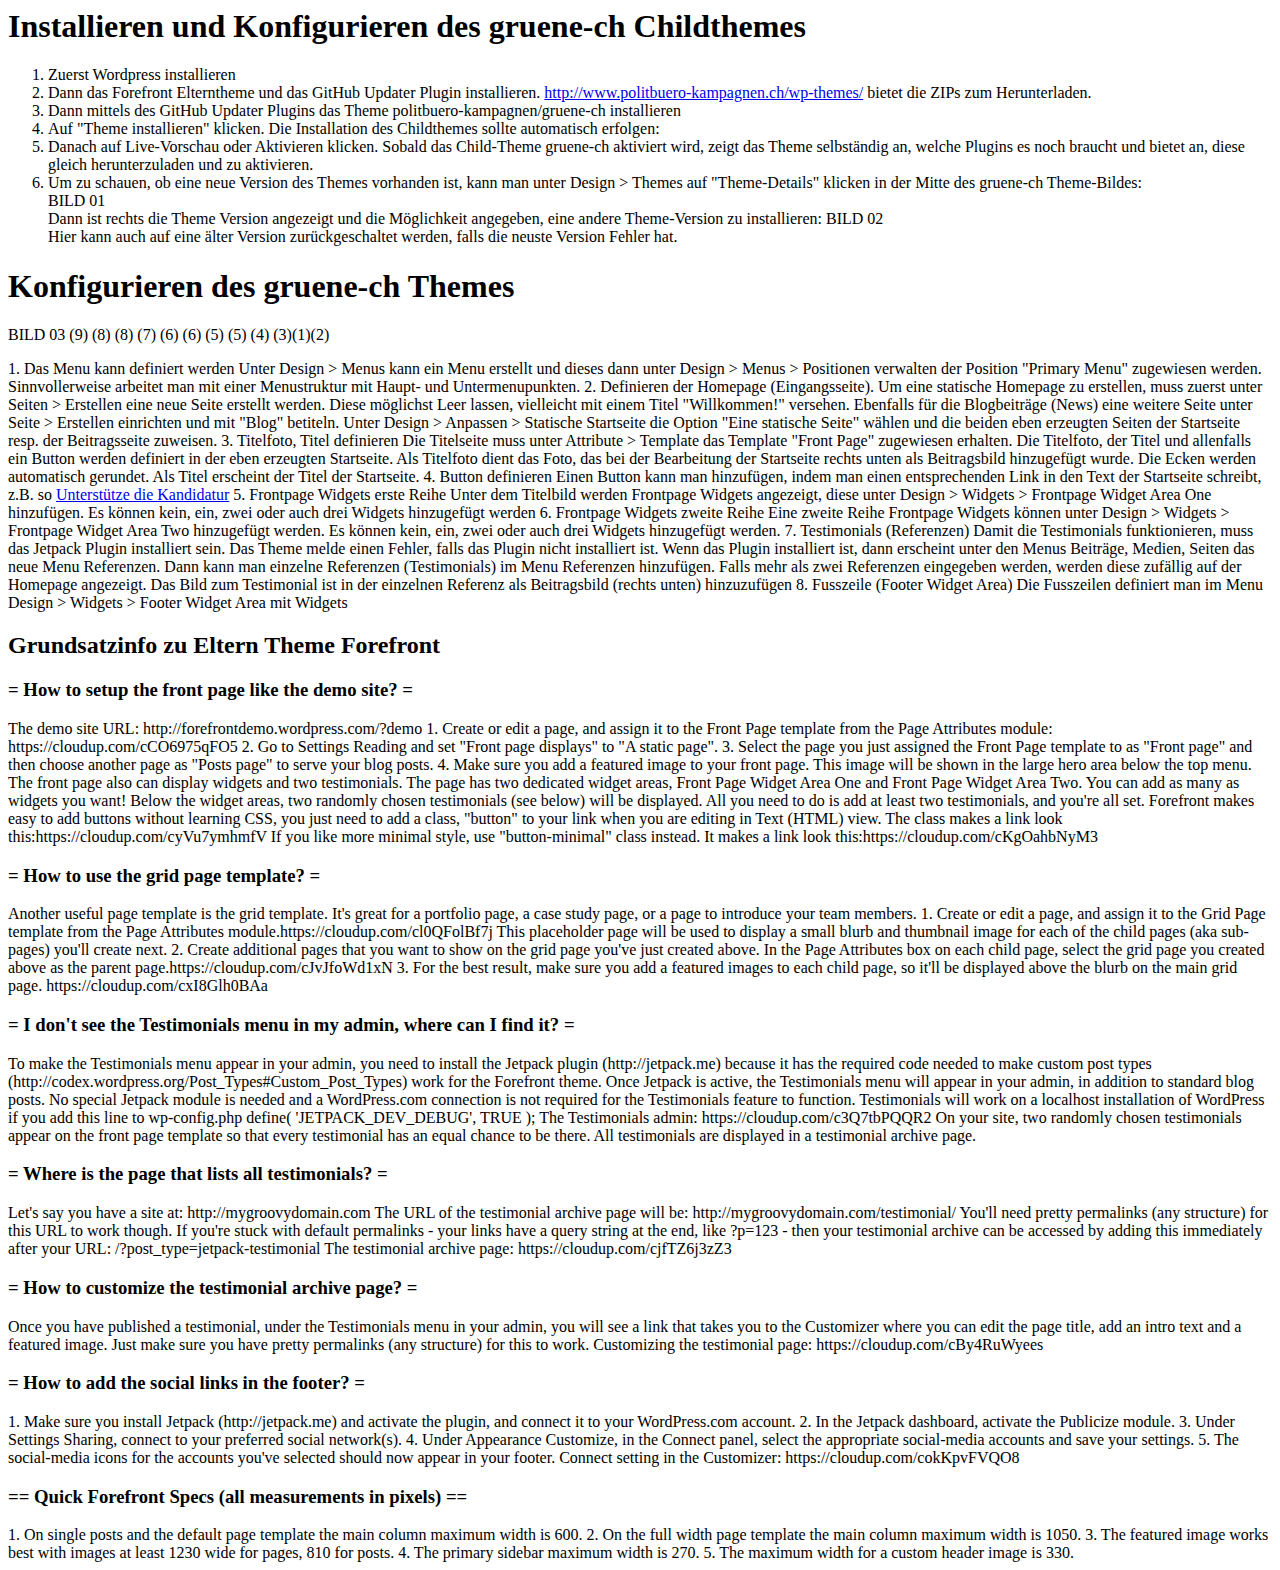
==== howto/index.htm @ e73c8769 "Added raw Howto-HTML" ====
<html>
<head>
<title>gruene-ch Wordpress Child Theme HOW TO</title>
</head>
<body>
<h1>Installieren und Konfigurieren des gruene-ch Childthemes</h1>

<ol>
<li>Zuerst Wordpress installieren</li>
<li>Dann das Forefront Elterntheme und das GitHub Updater Plugin installieren. <a href="http://www.politbuero-kampagnen.ch/wp-themes/">http://www.politbuero-kampagnen.ch/wp-themes/</a> bietet die ZIPs zum Herunterladen.</li>
<li>Dann mittels des GitHub Updater Plugins das Theme politbuero-kampagnen/gruene-ch installieren</li>
<li>Auf "Theme installieren" klicken. Die Installation des Childthemes sollte automatisch erfolgen:</li>
<li>Danach auf Live-Vorschau oder Aktivieren klicken. Sobald das Child-Theme gruene-ch aktiviert wird, zeigt das Theme selbständig an, welche Plugins es noch braucht und bietet an, diese gleich herunterzuladen und zu aktivieren.</li>
<li>Um zu schauen, ob eine neue Version des Themes vorhanden ist, kann man unter Design > Themes auf "Theme-Details" klicken in der Mitte des gruene-ch Theme-Bildes:<br />
BILD 01<br />
Dann ist rechts die Theme Version angezeigt und die Möglichkeit angegeben, eine andere Theme-Version zu installieren:
BILD 02<br />
Hier kann auch auf eine älter Version zurückgeschaltet werden, falls die neuste Version Fehler hat.
</li>
</ol>

<h1>Konfigurieren des gruene-ch Themes</h1>
<p>BILD 03  (9) (8) (8) (7) (6) (6) (5) (5) (4) (3)(1)(2) </p>


<p>

1.    Das Menu kann definiert werden

Unter Design > Menus kann ein Menu erstellt und dieses dann unter Design > Menus > Positionen verwalten der Position "Primary Menu" zugewiesen werden. Sinnvollerweise arbeitet man mit einer Menustruktur mit Haupt- und Untermenupunkten.

2.    Definieren der Homepage (Eingangsseite).

Um eine statische Homepage zu erstellen, muss zuerst unter Seiten > Erstellen eine neue Seite erstellt werden. Diese möglichst Leer lassen, vielleicht mit einem Titel "Willkommen!" versehen. Ebenfalls für die Blogbeiträge (News) eine weitere Seite unter Seite > Erstellen einrichten und mit "Blog" betiteln.

Unter Design > Anpassen > Statische Startseite die Option "Eine statische Seite" wählen und die beiden eben erzeugten Seiten der Startseite resp. der Beitragsseite zuweisen.


3.    Titelfoto, Titel definieren

Die Titelseite muss unter Attribute > Template das Template "Front Page" zugewiesen erhalten.

Die Titelfoto, der Titel und allenfalls ein Button werden definiert in der eben erzeugten Startseite. Als Titelfoto dient das Foto, das bei der Bearbeitung der Startseite rechts unten als Beitragsbild hinzugefügt wurde.

Die Ecken werden automatisch gerundet.

Als Titel erscheint der Titel der Startseite.

4.    Button definieren

Einen Button kann man hinzufügen, indem man einen entsprechenden Link in den Text der Startseite schreibt, z.B. so

<a class="button-minimal" href="http://new.balthasar-glaettli.ch/unterstuetzungskomitee/" target="_blank">Unterstütze die Kandidatur</a>

5.    Frontpage Widgets erste Reihe

Unter dem Titelbild werden Frontpage Widgets angezeigt, diese unter Design > Widgets > Frontpage Widget Area One hinzufügen. Es können kein, ein, zwei oder auch drei Widgets hinzugefügt werden

6.    Frontpage Widgets zweite Reihe

Eine zweite Reihe Frontpage Widgets können unter Design > Widgets > Frontpage Widget Area Two hinzugefügt werden. Es können kein, ein, zwei oder auch drei Widgets hinzugefügt werden.

7.    Testimonials (Referenzen)

Damit die Testimonials funktionieren, muss das Jetpack Plugin installiert sein. Das Theme melde einen Fehler, falls das Plugin nicht installiert ist. Wenn das Plugin installiert ist, dann erscheint unter den Menus Beiträge, Medien, Seiten das neue Menu Referenzen.

Dann kann man einzelne Referenzen (Testimonials) im Menu Referenzen hinzufügen. Falls mehr als zwei Referenzen eingegeben werden, werden diese zufällig auf der Homepage angezeigt. Das Bild zum Testimonial ist in der einzelnen Referenz als Beitragsbild (rechts unten) hinzuzufügen

8.    Fusszeile (Footer Widget Area)

Die Fusszeilen definiert man im Menu Design > Widgets > Footer Widget Area mit Widgets


</p>

<h2>Grundsatzinfo zu Eltern Theme Forefront</h2>

<h3>= How to setup the front page like the demo site? =</h3>
The demo site URL: http://forefrontdemo.wordpress.com/?demo

1. Create or edit a page, and assign it to the Front Page template from the Page Attributes module: https://cloudup.com/cCO6975qFO5
2. Go to Settings Reading and set "Front page displays" to "A static page".
3. Select the page you just assigned the Front Page template to as "Front page" and then choose another page as "Posts page" to serve your blog posts.
4. Make sure you add a featured image to your front page. This image will be shown in the large hero area below the top menu.

The front page also can display widgets and two testimonials. The page has two dedicated widget areas, Front Page Widget Area One and Front Page Widget Area Two. You can add as many as widgets you want!

Below the widget areas, two randomly chosen testimonials (see below) will be displayed. All you need to do is add at least two testimonials, and you're all set.

Forefront makes easy to add buttons without learning CSS, you just need to add a class, "button" to your link when you are editing in Text (HTML) view. The class makes a link look this:https://cloudup.com/cyVu7ymhmfV

If you like more minimal style, use "button-minimal" class instead. It makes a link look this:https://cloudup.com/cKgOahbNyM3

<h3>= How to use the grid page template? =</h3>

Another useful page template is the grid template. It's great for a portfolio page, a case study page, or a page to introduce your team members.

1. Create or edit a page, and assign it to the Grid Page template from the Page Attributes module.https://cloudup.com/cl0QFolBf7j  This placeholder page will be used to display a small blurb and thumbnail image for each of the child pages (aka sub-pages) you'll create next.
2. Create additional pages that you want to show on the grid page you've just created above. In the Page Attributes box on each child page, select the grid page you created above as the parent page.https://cloudup.com/cJvJfoWd1xN
3. For the best result, make sure you add a featured images to each child page, so it'll be displayed above the blurb on the main grid page. https://cloudup.com/cxI8Glh0BAa

<h3>= I don't see the Testimonials menu in my admin, where can I find it? =</h3>

To make the Testimonials menu appear in your admin, you need to install the Jetpack plugin (http://jetpack.me) because it has the required code needed to make custom post types (http://codex.wordpress.org/Post_Types#Custom_Post_Types) work for the Forefront theme.

Once Jetpack is active, the Testimonials menu will appear in your admin, in addition to standard blog posts. No special Jetpack module is needed and a WordPress.com connection is not required for the Testimonials feature to function. Testimonials will work on a localhost installation of WordPress if you add this line to wp-config.php

define( 'JETPACK_DEV_DEBUG', TRUE );

The Testimonials admin: https://cloudup.com/c3Q7tbPQQR2

On your site, two randomly chosen testimonials appear on the front page template so that every testimonial has an equal chance to be there. All testimonials are displayed in a testimonial archive page.

<h3>= Where is the page that lists all testimonials? =</h3>

Let's say you have a site at: http://mygroovydomain.com

The URL of the testimonial archive page will be: http://mygroovydomain.com/testimonial/

You'll need pretty permalinks (any structure) for this URL to work though. If you're stuck with default permalinks - your links have a query string at the end, like ?p=123 - then your testimonial archive can be accessed by adding this immediately after your URL:

/?post_type=jetpack-testimonial

The testimonial archive page: https://cloudup.com/cjfTZ6j3zZ3

<h3>= How to customize the testimonial archive page? =</h3>

Once you have published a testimonial, under the Testimonials menu in your admin, you will see a link that takes you to the Customizer where you can edit the page title, add an intro text and a featured image. Just make sure you have pretty permalinks (any structure) for this to work.

Customizing the testimonial page: https://cloudup.com/cBy4RuWyees

<h3>= How to add the social links in the footer? =</h3>

1. Make sure you install Jetpack (http://jetpack.me) and activate the plugin, and connect it to your WordPress.com account.
2. In the Jetpack dashboard, activate the Publicize module.
3. Under Settings Sharing, connect to your preferred social network(s).
4. Under Appearance Customize, in the Connect panel, select the appropriate social-media accounts and save your settings.
5. The social-media icons for the accounts you've selected should now appear in your footer.

Connect setting in the Customizer: https://cloudup.com/cokKpvFVQO8

<h3>== Quick Forefront Specs (all measurements in pixels) ==</h3>

1. On single posts and the default page template the main column maximum width is 600.
2. On the full width page template the main column maximum width is 1050.
3. The featured image works best with images at least 1230 wide for pages, 810 for posts.
4. The primary sidebar maximum width is 270.
5. The maximum width for a custom header image is 330.


</body>
</html>
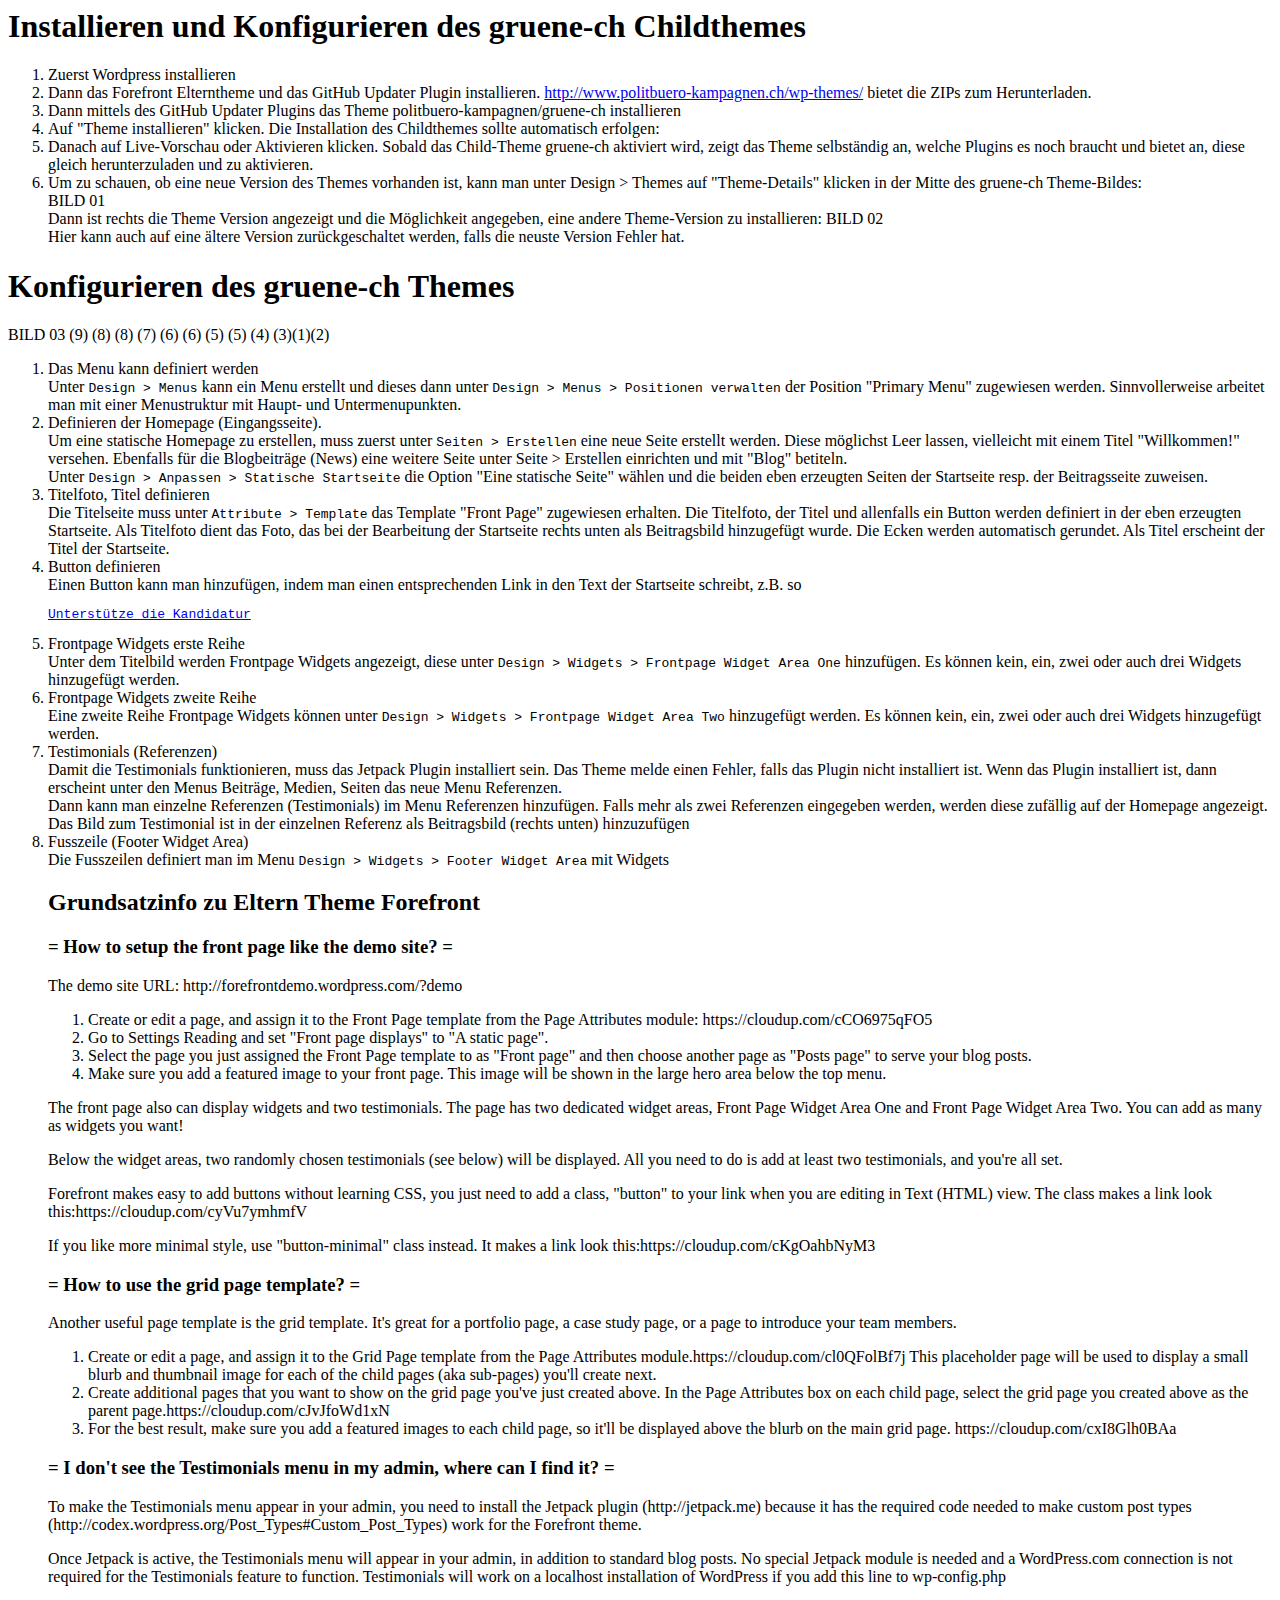
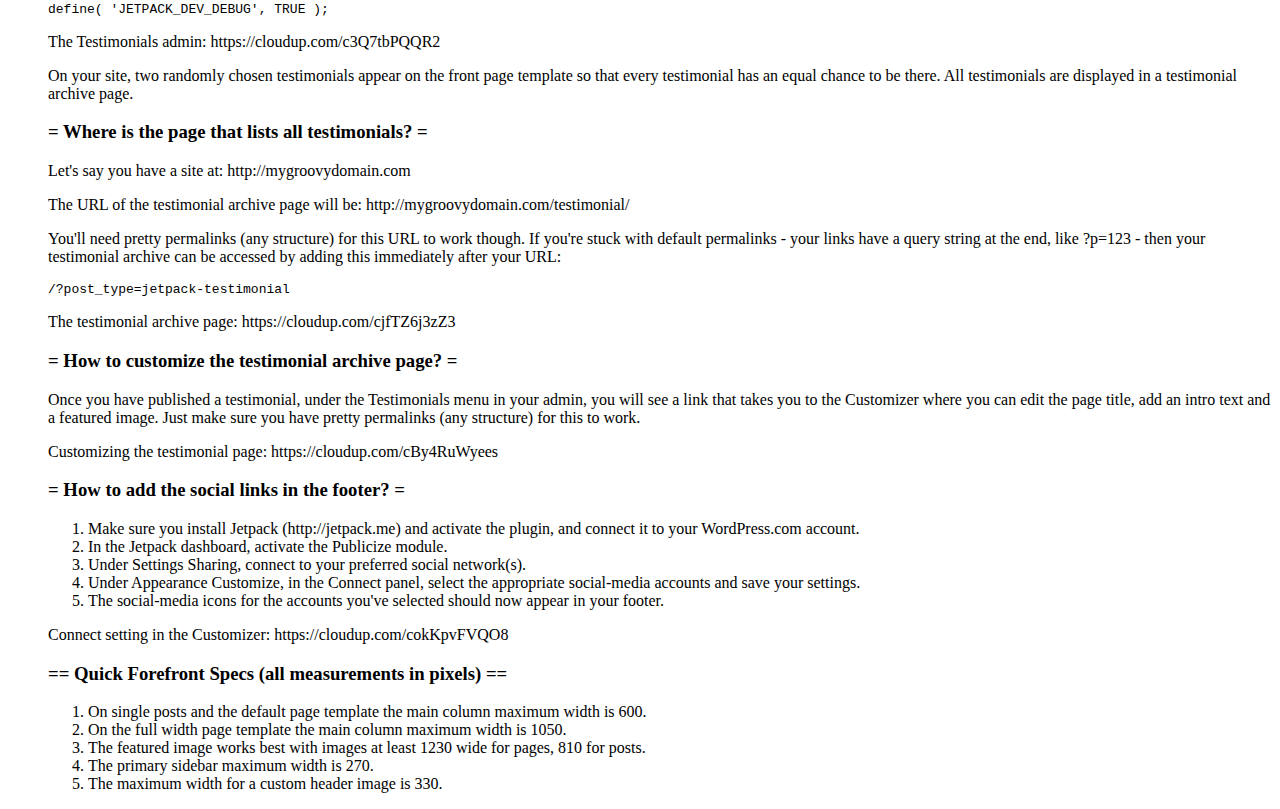
==== commit b8ce8054: "Updated index.htm of /HowTo" ====
--- a/howto/index.htm
+++ b/howto/index.htm
@@ -10,12 +10,12 @@
 <li>Dann das Forefront Elterntheme und das GitHub Updater Plugin installieren. <a href="http://www.politbuero-kampagnen.ch/wp-themes/">http://www.politbuero-kampagnen.ch/wp-themes/</a> bietet die ZIPs zum Herunterladen.</li>
 <li>Dann mittels des GitHub Updater Plugins das Theme politbuero-kampagnen/gruene-ch installieren</li>
 <li>Auf "Theme installieren" klicken. Die Installation des Childthemes sollte automatisch erfolgen:</li>
-<li>Danach auf Live-Vorschau oder Aktivieren klicken. Sobald das Child-Theme gruene-ch aktiviert wird, zeigt das Theme selbständig an, welche Plugins es noch braucht und bietet an, diese gleich herunterzuladen und zu aktivieren.</li>
+<li>Danach auf Live-Vorschau oder Aktivieren klicken. Sobald das Child-Theme gruene-ch aktiviert wird, zeigt das Theme selbst&auml;ndig an, welche Plugins es noch braucht und bietet an, diese gleich herunterzuladen und zu aktivieren.</li>
 <li>Um zu schauen, ob eine neue Version des Themes vorhanden ist, kann man unter Design > Themes auf "Theme-Details" klicken in der Mitte des gruene-ch Theme-Bildes:<br />
 BILD 01<br />
-Dann ist rechts die Theme Version angezeigt und die Möglichkeit angegeben, eine andere Theme-Version zu installieren:
+Dann ist rechts die Theme Version angezeigt und die M&ouml;glichkeit angegeben, eine andere Theme-Version zu installieren:
 BILD 02<br />
-Hier kann auch auf eine älter Version zurückgeschaltet werden, falls die neuste Version Fehler hat.
+Hier kann auch auf eine &auml;ltere Version zur&uuml;ckgeschaltet werden, falls die neuste Version Fehler hat.
 </li>
 </ol>
 
@@ -25,128 +25,100 @@
 
 <p>
 
-1.    Das Menu kann definiert werden
-
-Unter Design > Menus kann ein Menu erstellt und dieses dann unter Design > Menus > Positionen verwalten der Position "Primary Menu" zugewiesen werden. Sinnvollerweise arbeitet man mit einer Menustruktur mit Haupt- und Untermenupunkten.
-
-2.    Definieren der Homepage (Eingangsseite).
-
-Um eine statische Homepage zu erstellen, muss zuerst unter Seiten > Erstellen eine neue Seite erstellt werden. Diese möglichst Leer lassen, vielleicht mit einem Titel "Willkommen!" versehen. Ebenfalls für die Blogbeiträge (News) eine weitere Seite unter Seite > Erstellen einrichten und mit "Blog" betiteln.
-
-Unter Design > Anpassen > Statische Startseite die Option "Eine statische Seite" wählen und die beiden eben erzeugten Seiten der Startseite resp. der Beitragsseite zuweisen.
-
-
-3.    Titelfoto, Titel definieren
-
-Die Titelseite muss unter Attribute > Template das Template "Front Page" zugewiesen erhalten.
-
-Die Titelfoto, der Titel und allenfalls ein Button werden definiert in der eben erzeugten Startseite. Als Titelfoto dient das Foto, das bei der Bearbeitung der Startseite rechts unten als Beitragsbild hinzugefügt wurde.
-
-Die Ecken werden automatisch gerundet.
-
-Als Titel erscheint der Titel der Startseite.
-
-4.    Button definieren
-
-Einen Button kann man hinzufügen, indem man einen entsprechenden Link in den Text der Startseite schreibt, z.B. so
-
-<a class="button-minimal" href="http://new.balthasar-glaettli.ch/unterstuetzungskomitee/" target="_blank">Unterstütze die Kandidatur</a>
-
-5.    Frontpage Widgets erste Reihe
-
-Unter dem Titelbild werden Frontpage Widgets angezeigt, diese unter Design > Widgets > Frontpage Widget Area One hinzufügen. Es können kein, ein, zwei oder auch drei Widgets hinzugefügt werden
-
-6.    Frontpage Widgets zweite Reihe
-
-Eine zweite Reihe Frontpage Widgets können unter Design > Widgets > Frontpage Widget Area Two hinzugefügt werden. Es können kein, ein, zwei oder auch drei Widgets hinzugefügt werden.
-
-7.    Testimonials (Referenzen)
-
-Damit die Testimonials funktionieren, muss das Jetpack Plugin installiert sein. Das Theme melde einen Fehler, falls das Plugin nicht installiert ist. Wenn das Plugin installiert ist, dann erscheint unter den Menus Beiträge, Medien, Seiten das neue Menu Referenzen.
-
-Dann kann man einzelne Referenzen (Testimonials) im Menu Referenzen hinzufügen. Falls mehr als zwei Referenzen eingegeben werden, werden diese zufällig auf der Homepage angezeigt. Das Bild zum Testimonial ist in der einzelnen Referenz als Beitragsbild (rechts unten) hinzuzufügen
-
-8.    Fusszeile (Footer Widget Area)
-
-Die Fusszeilen definiert man im Menu Design > Widgets > Footer Widget Area mit Widgets
-
-
+<ol>
+<li>Das Menu kann definiert werden<br />
+Unter <code>Design > Menus</code> kann ein Menu erstellt und dieses dann unter <code>Design > Menus > Positionen verwalten</code> der Position "Primary Menu" zugewiesen werden. Sinnvollerweise arbeitet man mit einer Menustruktur mit Haupt- und Untermenupunkten.
+</li>
+<li>Definieren der Homepage (Eingangsseite).<br />
+Um eine statische Homepage zu erstellen, muss zuerst unter <code>Seiten > Erstellen</code> eine neue Seite erstellt werden. Diese m&ouml;glichst Leer lassen, vielleicht mit einem Titel "Willkommen!" versehen. Ebenfalls f&uuml;r die Blogbeitr&auml;ge (News) eine weitere Seite unter Seite > Erstellen einrichten und mit "Blog" betiteln.<br />
+Unter <code>Design > Anpassen > Statische Startseite</code> die Option "Eine statische Seite" w&auml;hlen und die beiden eben erzeugten Seiten der Startseite resp. der Beitragsseite zuweisen.
+</li>
+<li>Titelfoto, Titel definieren<br />
+Die Titelseite muss unter <code>Attribute > Template</code> das Template "Front Page" zugewiesen erhalten. Die Titelfoto, der Titel und allenfalls ein Button werden definiert in der eben erzeugten Startseite. Als Titelfoto dient das Foto, das bei der Bearbeitung der Startseite rechts unten als Beitragsbild hinzugef&uuml;gt wurde.
+Die Ecken werden automatisch gerundet. Als Titel erscheint der Titel der Startseite.
+</li>
+<li>Button definieren<br />
+Einen Button kann man hinzuf&uuml;gen, indem man einen entsprechenden Link in den Text der Startseite schreibt, z.B. so
+<pre><a class="button-minimal" href="http://new.balthasar-glaettli.ch/unterstuetzungskomitee/" target="_blank">Unterst&uuml;tze die Kandidatur</a></pre>
+</li>
+<li>Frontpage Widgets erste Reihe<br />
+Unter dem Titelbild werden Frontpage Widgets angezeigt, diese unter <code>Design > Widgets > Frontpage Widget Area One</code> hinzuf&uuml;gen. Es k&ouml;nnen kein, ein, zwei oder auch drei Widgets hinzugef&uuml;gt werden.
+</li>
+<li>Frontpage Widgets zweite Reihe<br />
+Eine zweite Reihe Frontpage Widgets k&ouml;nnen unter <code>Design > Widgets > Frontpage Widget Area Two</code> hinzugef&uuml;gt werden. Es k&ouml;nnen kein, ein, zwei oder auch drei Widgets hinzugef&uuml;gt werden.
+</li>
+<li>Testimonials (Referenzen)<br />
+Damit die Testimonials funktionieren, muss das Jetpack Plugin installiert sein. Das Theme melde einen Fehler, falls das Plugin nicht installiert ist. Wenn das Plugin installiert ist, dann erscheint unter den Menus Beitr&auml;ge, Medien, Seiten das neue Menu Referenzen.<br />
+Dann kann man einzelne Referenzen (Testimonials) im Menu Referenzen hinzuf&uuml;gen. Falls mehr als zwei Referenzen eingegeben werden, werden diese zuf&auml;llig auf der Homepage angezeigt. Das Bild zum Testimonial ist in der einzelnen Referenz als Beitragsbild (rechts unten) hinzuzuf&uuml;gen
+</li>
+<li>Fusszeile (Footer Widget Area)<br />
+Die Fusszeilen definiert man im Menu <code>Design > Widgets > Footer Widget Area</code> mit Widgets
+</li>
 </p>
 
 <h2>Grundsatzinfo zu Eltern Theme Forefront</h2>
 
 <h3>= How to setup the front page like the demo site? =</h3>
-The demo site URL: http://forefrontdemo.wordpress.com/?demo
-
-1. Create or edit a page, and assign it to the Front Page template from the Page Attributes module: https://cloudup.com/cCO6975qFO5
-2. Go to Settings Reading and set "Front page displays" to "A static page".
-3. Select the page you just assigned the Front Page template to as "Front page" and then choose another page as "Posts page" to serve your blog posts.
-4. Make sure you add a featured image to your front page. This image will be shown in the large hero area below the top menu.
-
-The front page also can display widgets and two testimonials. The page has two dedicated widget areas, Front Page Widget Area One and Front Page Widget Area Two. You can add as many as widgets you want!
-
-Below the widget areas, two randomly chosen testimonials (see below) will be displayed. All you need to do is add at least two testimonials, and you're all set.
-
-Forefront makes easy to add buttons without learning CSS, you just need to add a class, "button" to your link when you are editing in Text (HTML) view. The class makes a link look this:https://cloudup.com/cyVu7ymhmfV
-
-If you like more minimal style, use "button-minimal" class instead. It makes a link look this:https://cloudup.com/cKgOahbNyM3
+<p>The demo site URL: http://forefrontdemo.wordpress.com/?demo
+</p>
+<ol>
+<li>Create or edit a page, and assign it to the Front Page template from the Page Attributes module: https://cloudup.com/cCO6975qFO5</li>
+<li>Go to Settings Reading and set "Front page displays" to "A static page".</li>
+<li>Select the page you just assigned the Front Page template to as "Front page" and then choose another page as "Posts page" to serve your blog posts.</li>
+<li>Make sure you add a featured image to your front page. This image will be shown in the large hero area below the top menu.</li>
+</ol>
+<p>
+The front page also can display widgets and two testimonials. The page has two dedicated widget areas, Front Page Widget Area One and Front Page Widget Area Two. You can add as many as widgets you want!</p>
+<p>Below the widget areas, two randomly chosen testimonials (see below) will be displayed. All you need to do is add at least two testimonials, and you're all set.</p>
+<p>Forefront makes easy to add buttons without learning CSS, you just need to add a class, "button" to your link when you are editing in Text (HTML) view. The class makes a link look this:https://cloudup.com/cyVu7ymhmfV</p>
+<p>If you like more minimal style, use "button-minimal" class instead. It makes a link look this:https://cloudup.com/cKgOahbNyM3</p>
 
 <h3>= How to use the grid page template? =</h3>
-
-Another useful page template is the grid template. It's great for a portfolio page, a case study page, or a page to introduce your team members.
-
-1. Create or edit a page, and assign it to the Grid Page template from the Page Attributes module.https://cloudup.com/cl0QFolBf7j  This placeholder page will be used to display a small blurb and thumbnail image for each of the child pages (aka sub-pages) you'll create next.
-2. Create additional pages that you want to show on the grid page you've just created above. In the Page Attributes box on each child page, select the grid page you created above as the parent page.https://cloudup.com/cJvJfoWd1xN
-3. For the best result, make sure you add a featured images to each child page, so it'll be displayed above the blurb on the main grid page. https://cloudup.com/cxI8Glh0BAa
-
+<p>Another useful page template is the grid template. It's great for a portfolio page, a case study page, or a page to introduce your team members.</p>
+<ol>
+<li>Create or edit a page, and assign it to the Grid Page template from the Page Attributes module.https://cloudup.com/cl0QFolBf7j  This placeholder page will be used to display a small blurb and thumbnail image for each of the child pages (aka sub-pages) you'll create next.</li>
+<li>Create additional pages that you want to show on the grid page you've just created above. In the Page Attributes box on each child page, select the grid page you created above as the parent page.https://cloudup.com/cJvJfoWd1xN</li>
+<li>For the best result, make sure you add a featured images to each child page, so it'll be displayed above the blurb on the main grid page. https://cloudup.com/cxI8Glh0BAa</li>
+</ol>
 <h3>= I don't see the Testimonials menu in my admin, where can I find it? =</h3>
-
-To make the Testimonials menu appear in your admin, you need to install the Jetpack plugin (http://jetpack.me) because it has the required code needed to make custom post types (http://codex.wordpress.org/Post_Types#Custom_Post_Types) work for the Forefront theme.
-
-Once Jetpack is active, the Testimonials menu will appear in your admin, in addition to standard blog posts. No special Jetpack module is needed and a WordPress.com connection is not required for the Testimonials feature to function. Testimonials will work on a localhost installation of WordPress if you add this line to wp-config.php
-
-define( 'JETPACK_DEV_DEBUG', TRUE );
-
-The Testimonials admin: https://cloudup.com/c3Q7tbPQQR2
-
-On your site, two randomly chosen testimonials appear on the front page template so that every testimonial has an equal chance to be there. All testimonials are displayed in a testimonial archive page.
+<p>To make the Testimonials menu appear in your admin, you need to install the Jetpack plugin (http://jetpack.me) because it has the required code needed to make custom post types (http://codex.wordpress.org/Post_Types#Custom_Post_Types) work for the Forefront theme.</p>
+<p>Once Jetpack is active, the Testimonials menu will appear in your admin, in addition to standard blog posts. No special Jetpack module is needed and a WordPress.com connection is not required for the Testimonials feature to function. Testimonials will work on a localhost installation of WordPress if you add this line to wp-config.php</p>
+<p><code>define( 'JETPACK_DEV_DEBUG', TRUE );</code></p>
+<p>The Testimonials admin: https://cloudup.com/c3Q7tbPQQR2</p>
+<p>On your site, two randomly chosen testimonials appear on the front page template so that every testimonial has an equal chance to be there. All testimonials are displayed in a testimonial archive page.</p>
 
 <h3>= Where is the page that lists all testimonials? =</h3>
 
-Let's say you have a site at: http://mygroovydomain.com
+<p>Let's say you have a site at: http://mygroovydomain.com</p>
+<p>The URL of the testimonial archive page will be: http://mygroovydomain.com/testimonial/</p>
+<p>You'll need pretty permalinks (any structure) for this URL to work though. If you're stuck with default permalinks - your links have a query string at the end, like ?p=123 - then your testimonial archive can be accessed by adding this immediately after your URL:</p>
 
-The URL of the testimonial archive page will be: http://mygroovydomain.com/testimonial/
+<p><code>/?post_type=jetpack-testimonial</code></p>
 
-You'll need pretty permalinks (any structure) for this URL to work though. If you're stuck with default permalinks - your links have a query string at the end, like ?p=123 - then your testimonial archive can be accessed by adding this immediately after your URL:
-
-/?post_type=jetpack-testimonial
-
-The testimonial archive page: https://cloudup.com/cjfTZ6j3zZ3
+<p>The testimonial archive page: https://cloudup.com/cjfTZ6j3zZ3</p>
 
 <h3>= How to customize the testimonial archive page? =</h3>
-
-Once you have published a testimonial, under the Testimonials menu in your admin, you will see a link that takes you to the Customizer where you can edit the page title, add an intro text and a featured image. Just make sure you have pretty permalinks (any structure) for this to work.
-
-Customizing the testimonial page: https://cloudup.com/cBy4RuWyees
+<p>Once you have published a testimonial, under the Testimonials menu in your admin, you will see a link that takes you to the Customizer where you can edit the page title, add an intro text and a featured image. Just make sure you have pretty permalinks (any structure) for this to work.</p>
+<p>Customizing the testimonial page: https://cloudup.com/cBy4RuWyees</p>
 
 <h3>= How to add the social links in the footer? =</h3>
-
-1. Make sure you install Jetpack (http://jetpack.me) and activate the plugin, and connect it to your WordPress.com account.
-2. In the Jetpack dashboard, activate the Publicize module.
-3. Under Settings Sharing, connect to your preferred social network(s).
-4. Under Appearance Customize, in the Connect panel, select the appropriate social-media accounts and save your settings.
-5. The social-media icons for the accounts you've selected should now appear in your footer.
-
-Connect setting in the Customizer: https://cloudup.com/cokKpvFVQO8
+<ol>
+<li>Make sure you install Jetpack (http://jetpack.me) and activate the plugin, and connect it to your WordPress.com account.</li>
+<li>In the Jetpack dashboard, activate the Publicize module.</li>
+<li>Under Settings Sharing, connect to your preferred social network(s).</li>
+<li>Under Appearance Customize, in the Connect panel, select the appropriate social-media accounts and save your settings.</li>
+<li>The social-media icons for the accounts you've selected should now appear in your footer.</li>
+</ol>
+<p>Connect setting in the Customizer: https://cloudup.com/cokKpvFVQO8</p>
 
 <h3>== Quick Forefront Specs (all measurements in pixels) ==</h3>
-
-1. On single posts and the default page template the main column maximum width is 600.
-2. On the full width page template the main column maximum width is 1050.
-3. The featured image works best with images at least 1230 wide for pages, 810 for posts.
-4. The primary sidebar maximum width is 270.
-5. The maximum width for a custom header image is 330.
-
+<ol>
+<li>On single posts and the default page template the main column maximum width is 600.</li>
+<li>On the full width page template the main column maximum width is 1050.</li>
+<li>The featured image works best with images at least 1230 wide for pages, 810 for posts.</li>
+<li>The primary sidebar maximum width is 270.</li>
+<li>The maximum width for a custom header image is 330.</li>
+</ol>
 
 </body>
 </html>
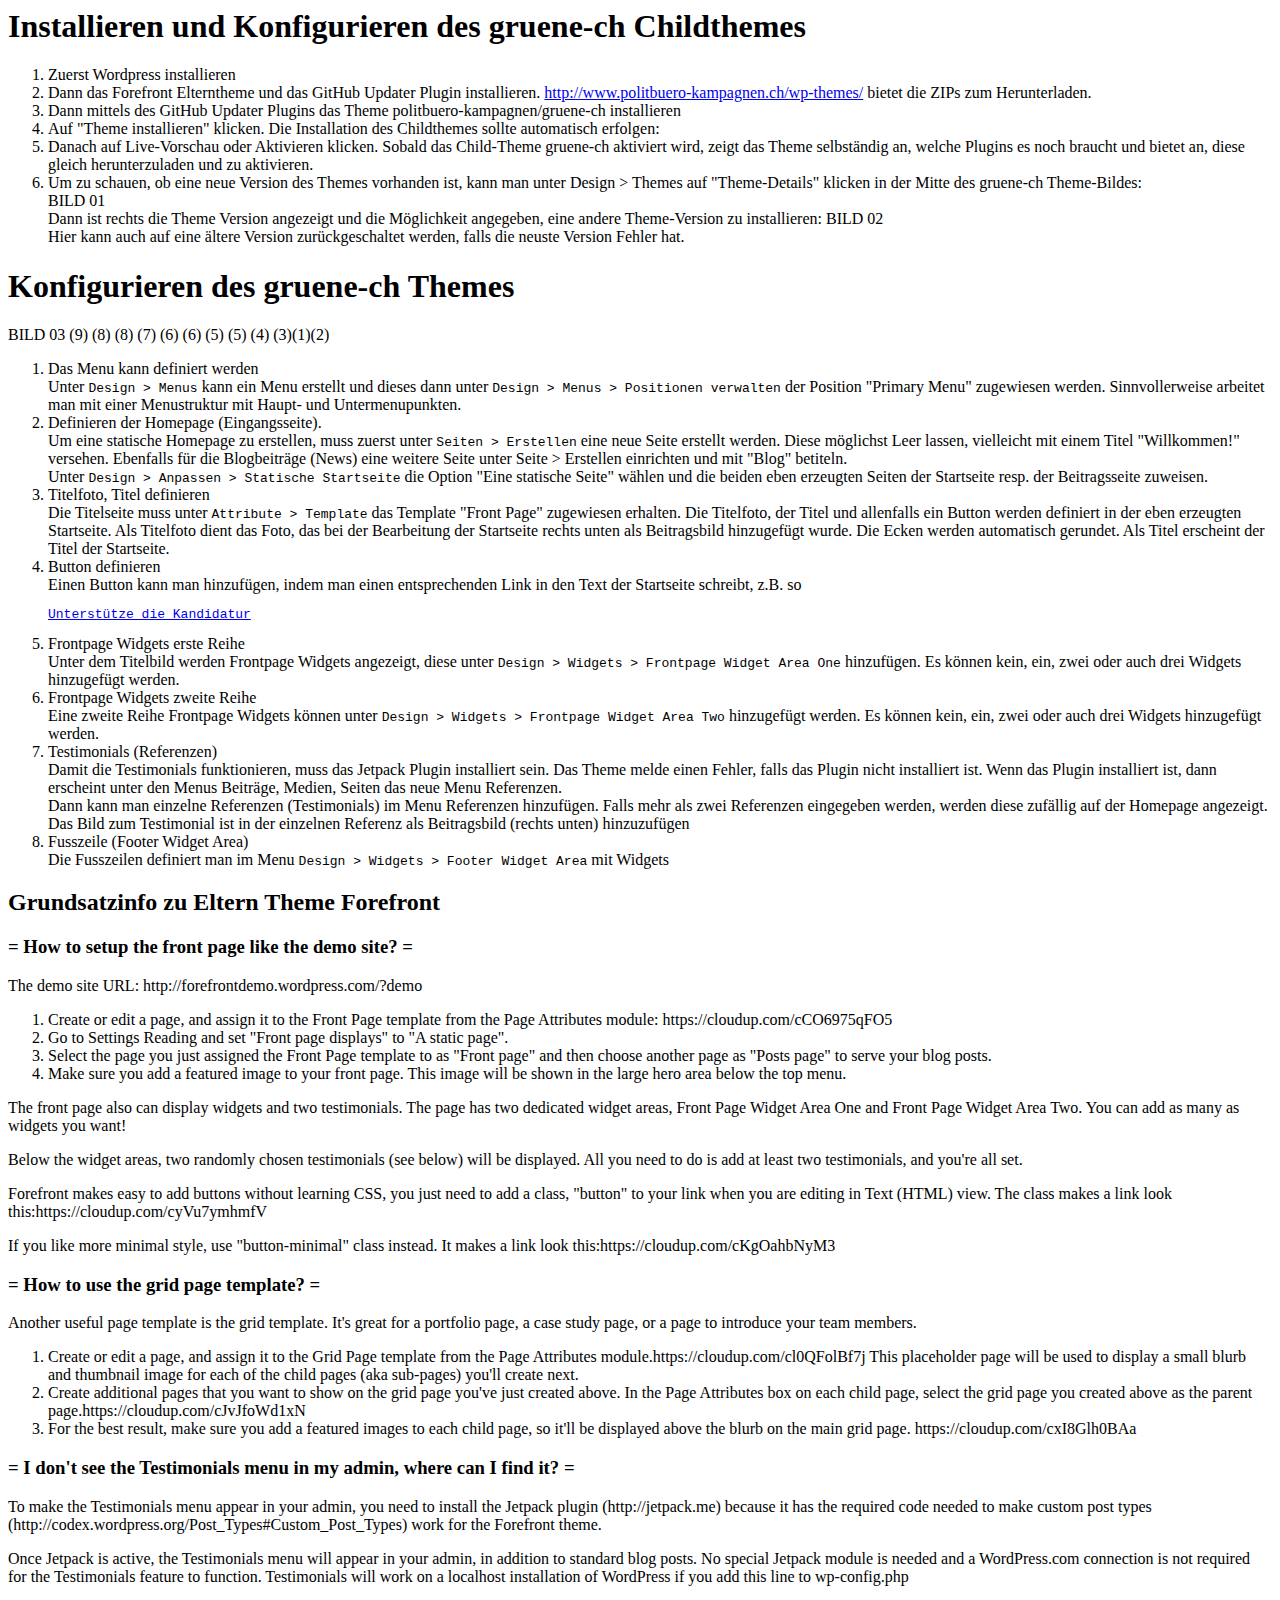
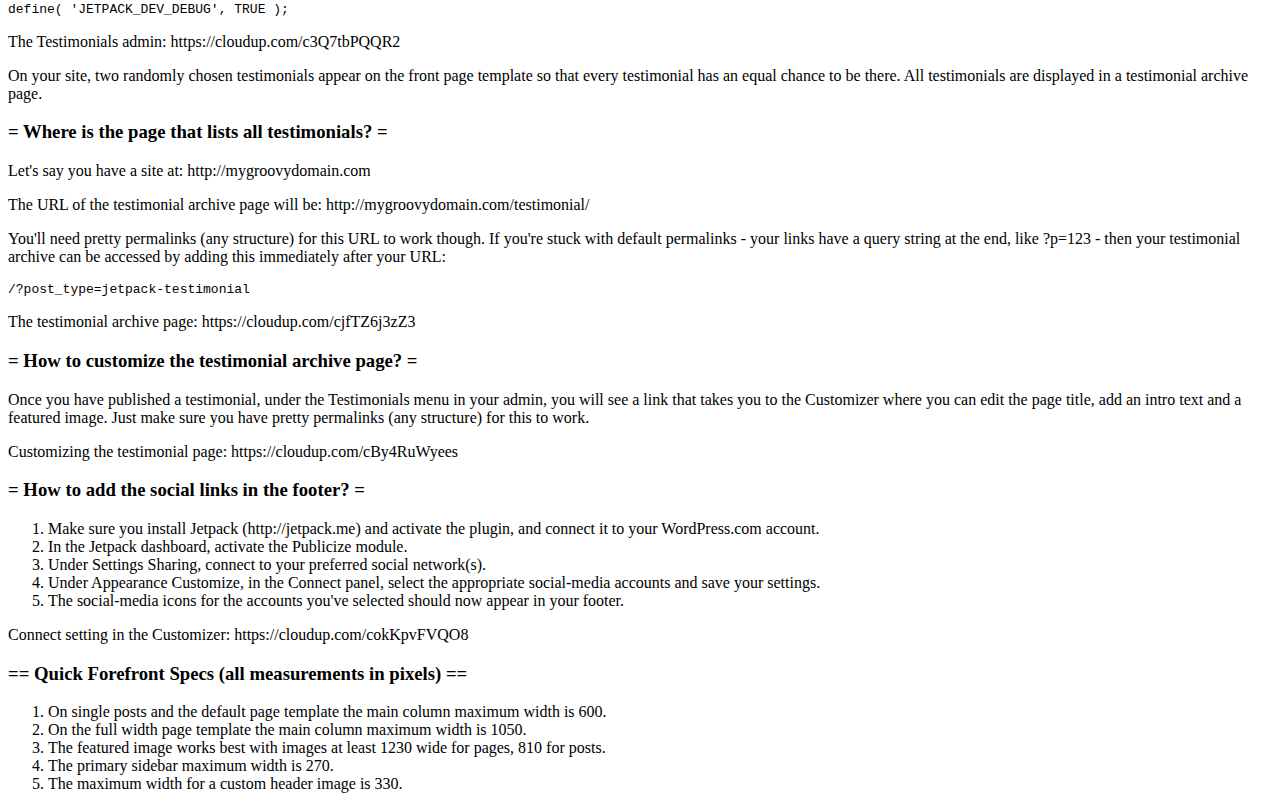
==== commit 05c275b7: "HTML closed /ol" ====
--- a/howto/index.htm
+++ b/howto/index.htm
@@ -54,6 +54,7 @@
 <li>Fusszeile (Footer Widget Area)<br />
 Die Fusszeilen definiert man im Menu <code>Design > Widgets > Footer Widget Area</code> mit Widgets
 </li>
+</ol>
 </p>
 
 <h2>Grundsatzinfo zu Eltern Theme Forefront</h2>
